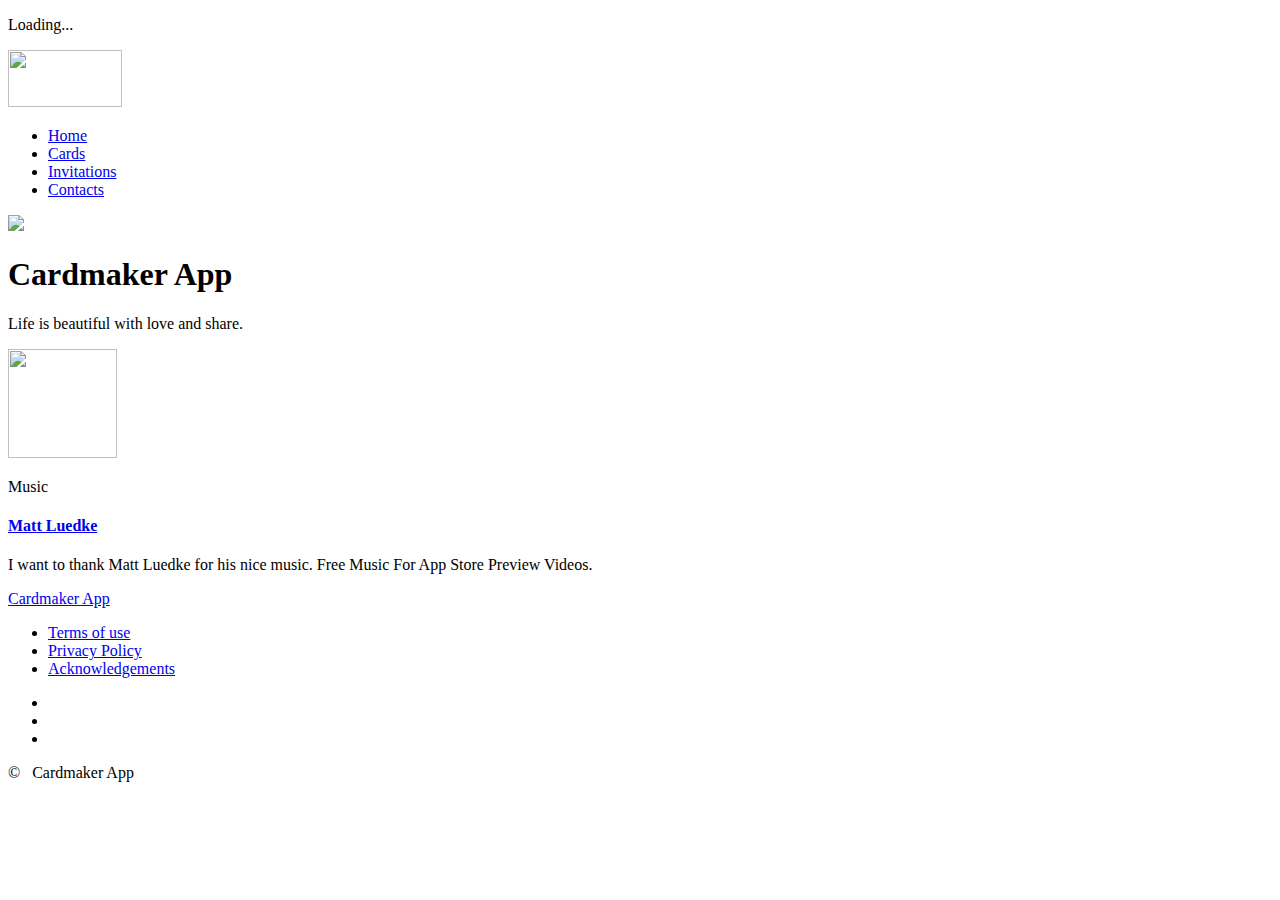
==== pages/acknowledgements.html @ 814d351f "update ico" ====
<!DOCTYPE html>
<html class="wide wow-animation" lang="en">
<head>
    <title>Gallery #1</title>
    <meta charset="utf-8">
    <meta name="viewport" content="width=device-width, height=device-height, initial-scale=1.0">
    <meta http-equiv="X-UA-Compatible" content="IE=edge">
    <link rel="icon" href="../images/cardmakerapp.ico" type="image/x-icon">
    <link rel="stylesheet" type="text/css" href="//fonts.googleapis.com/css?family=Poppins:300,300i,400,500,600,700,800,900,900i%7CPT+Serif:400,700">
    <link rel="stylesheet" href="../css/layout.css">
    <link rel="stylesheet" href="../css/fonts.css">
    <link rel="stylesheet" href="../css/style.css">
    <style>.ie-panel{display: none;background: #212121;padding: 10px 0;box-shadow: 3px 3px 5px 0 rgba(0,0,0,.3);clear: both;text-align:center;position: relative;z-index: 1;} html.ie-10 .ie-panel, html.lt-ie-10 .ie-panel {display: block;}</style>
</head>
<body>
<div class="preloader">
    <div class="preloader-body">
        <div class="cssload-container">
            <div class="cssload-speeding-wheel"></div>
        </div>
        <p>Loading...</p>
    </div>
</div>
<div class="page">
    <!-- Page Header-->
    <header class="section page-header">
        <!-- RD Navbar-->
        <div class="rd-navbar-wrap">
            <nav class="rd-navbar rd-navbar-classic" data-layout="rd-navbar-fixed" data-sm-layout="rd-navbar-fixed" data-md-layout="rd-navbar-fixed" data-md-device-layout="rd-navbar-fixed" data-lg-layout="rd-navbar-static" data-lg-device-layout="rd-navbar-static" data-xl-layout="rd-navbar-static" data-xl-device-layout="rd-navbar-static" data-lg-stick-up-offset="46px" data-xl-stick-up-offset="46px" data-xxl-stick-up-offset="46px" data-lg-stick-up="true" data-xl-stick-up="true" data-xxl-stick-up="true">
                <div class="rd-navbar-main-outer">
                    <div class="rd-navbar-main">
                        <!-- RD Navbar Panel-->
                        <div class="rd-navbar-panel">
                            <!-- RD Navbar Brand-->
                            <div class="rd-navbar-brand"><a href="../index.html"><img class="brand-logo-light" src="../images/logo.png" alt="" width="114" height="57" srcset="../images/logo.png 2x"/></a></div>
                        </div>
                        <div class="rd-navbar-main-element">
                            <div class="rd-navbar-nav-wrap">
                                <!-- RD Navbar Nav-->
                                <ul class="rd-navbar-nav">
                                    <li class="rd-nav-item"><a class="rd-nav-link" href="../index.html">Home</a>
                                    </li>
                                    <li class="rd-nav-item"><a class="rd-nav-link" href="cards.html">Cards</a>
                                        <!-- RD Navbar Megamenu-->
                                        <!--
                                        <ul class="rd-menu rd-navbar-megamenu">
                                            <li class="rd-megamenu-item">
                                                <h6 class="rd-megamenu-title">Holiday</h6>
                                                <ul class="rd-megamenu-list">
                                                    <li class="rd-megamenu-list-item"><a class="rd-megamenu-list-link" href="typography.html">Christmas</a></li>
                                                    <li class="rd-megamenu-list-item"><a class="rd-megamenu-list-link" href="buttons.html">New Year</a></li>
                                                    <li class="rd-megamenu-list-item"><a class="rd-megamenu-list-link" href="timers-&amp;-counters.html">Easter</a></li>
                                                </ul>
                                            </li>
                                            <li class="rd-megamenu-item">
                                                <h6 class="rd-megamenu-title">Birthday</h6>
                                                <ul class="rd-megamenu-list">
                                                    <li class="rd-megamenu-list-item"><a class="rd-megamenu-list-link" href="grid-system.html">Kids</a></li>
                                                    <li class="rd-megamenu-list-item"><a class="rd-megamenu-list-link" href="icon-lists.html">For Her</a></li>
                                                    <li class="rd-megamenu-list-item"><a class="rd-megamenu-list-link" href="privacy-policy.html">For Him</a></li>
                                                </ul>
                                            </li>
                                            <li class="rd-megamenu-item">
                                                <h6 class="rd-megamenu-title">Thank You</h6>
                                                <ul class="rd-megamenu-list">
                                                    <li class="rd-megamenu-list-item"><a class="rd-megamenu-list-link" href="blog-post.html">General</a></li>
                                                    <li class="rd-megamenu-list-item"><a class="rd-megamenu-list-link" href="news-2.html">Birthday</a></li>
                                                    <li class="rd-megamenu-list-item"><a class="rd-megamenu-list-link" href="our-team.html">Wedding</a></li>
                                                </ul>
                                            </li>
                                            <li class="rd-megamenu-item">
                                                <h6 class="rd-megamenu-title">Occasions</h6>
                                                <ul class="rd-megamenu-list">
                                                    <li class="rd-megamenu-list-item"><a class="rd-megamenu-list-link" href="gallery-1.html">Anniversary</a></li>
                                                    <li class="rd-megamenu-list-item"><a class="rd-megamenu-list-link" href="gallery-2.html">Good Luck</a></li>
                                                    <li class="rd-megamenu-list-item"><a class="rd-megamenu-list-link" href="menu-2.html">Teacher Appreciation</a></li>
                                                </ul>
                                            </li>
                                            <li class="rd-megamenu-item">
                                                <h6 class="rd-megamenu-title">Congratulations</h6>
                                                <ul class="rd-megamenu-list">
                                                    <li class="rd-megamenu-list-item"><a class="rd-megamenu-list-link" href="gallery-1.html">Graduation</a></li>
                                                    <li class="rd-megamenu-list-item"><a class="rd-megamenu-list-link" href="gallery-2.html">New Baby</a></li>
                                                    <li class="rd-megamenu-list-item"><a class="rd-megamenu-list-link" href="menu-2.html">Exam</a></li>
                                                </ul>
                                            </li>
                                            <li class="rd-megamenu-item">
                                                <h6 class="rd-megamenu-title">Thougnts and Feelings</h6>
                                                <ul class="rd-megamenu-list">
                                                    <li class="rd-megamenu-list-item"><a class="rd-megamenu-list-link" href="gallery-1.html">Cheer Up</a></li>
                                                    <li class="rd-megamenu-list-item"><a class="rd-megamenu-list-link" href="gallery-2.html">Friendship</a></li>
                                                    <li class="rd-megamenu-list-item"><a class="rd-megamenu-list-link" href="menu-2.html">Get Well</a></li>
                                                    <li class="rd-megamenu-list-item"><a class="rd-megamenu-list-link" href="awards.html">Love and Romance</a></li>
                                                </ul>
                                            </li>
                                        </ul>
                                        -->
                                    </li>
                                    <li class="rd-nav-item"><a class="rd-nav-link" href="invitations.html">Invitations</a>
                                        <!-- RD Navbar Megamenu-->
                                        <!--
                                        <ul class="rd-menu rd-navbar-megamenu">
                                            <li class="rd-megamenu-item">
                                                <h6 class="rd-megamenu-title">Holiday</h6>
                                                <ul class="rd-megamenu-list">
                                                    <li class="rd-megamenu-list-item"><a class="rd-megamenu-list-link" href="typography.html">Christmas</a></li>
                                                    <li class="rd-megamenu-list-item"><a class="rd-megamenu-list-link" href="buttons.html">New Year</a></li>
                                                    <li class="rd-megamenu-list-item"><a class="rd-megamenu-list-link" href="timers-&amp;-counters.html">Easter</a></li>
                                                </ul>
                                            </li>
                                            <li class="rd-megamenu-item">
                                                <h6 class="rd-megamenu-title">Birthday</h6>
                                                <ul class="rd-megamenu-list">
                                                    <li class="rd-megamenu-list-item"><a class="rd-megamenu-list-link" href="grid-system.html">Kids</a></li>
                                                    <li class="rd-megamenu-list-item"><a class="rd-megamenu-list-link" href="icon-lists.html">Women</a></li>
                                                    <li class="rd-megamenu-list-item"><a class="rd-megamenu-list-link" href="privacy-policy.html">Men</a></li>
                                                </ul>
                                            </li>
                                            <li class="rd-megamenu-item">
                                                <h6 class="rd-megamenu-title">wedding</h6>
                                                <ul class="rd-megamenu-list">
                                                    <li class="rd-megamenu-list-item"><a class="rd-megamenu-list-link" href="grid-system.html">Invitation</a></li>
                                                    <li class="rd-megamenu-list-item"><a class="rd-megamenu-list-link" href="icon-lists.html">Save The Date</a></li>
                                                    <li class="rd-megamenu-list-item"><a class="rd-megamenu-list-link" href="privacy-policy.html">RSVP</a></li>
                                                </ul>
                                            </li>
                                            <li class="rd-megamenu-item">
                                                <h6 class="rd-megamenu-title">Party</h6>
                                                <ul class="rd-megamenu-list">
                                                    <li class="rd-megamenu-list-item"><a class="rd-megamenu-list-link" href="grid-system.html">Anniversary</a></li>
                                                    <li class="rd-megamenu-list-item"><a class="rd-megamenu-list-link" href="icon-lists.html">Graduation Party</a></li>
                                                    <li class="rd-megamenu-list-item"><a class="rd-megamenu-list-link" href="privacy-policy.html">BBQ Party</a></li>
                                                </ul>
                                            </li>
                                            <li class="rd-megamenu-item">
                                                <h6 class="rd-megamenu-title">Announcement</h6>
                                                <ul class="rd-megamenu-list">
                                                    <li class="rd-megamenu-list-item"><a class="rd-megamenu-list-link" href="grid-system.html">Birth</a></li>
                                                    <li class="rd-megamenu-list-item"><a class="rd-megamenu-list-link" href="icon-lists.html">Graduation Announcement</a></li>
                                                </ul>
                                            </li>
                                        </ul>
                                        -->
                                    </li>
                                    <li class="rd-nav-item"><a class="rd-nav-link" href="contacts.html">Contacts</a>
                                    </li>
                                </ul>

                            </div>
                        </div>
                        <div class="icon_appstore_editors">
                            <a class="app_store" href="https://itunes.apple.com/us/app/cardmaker-app/id1318023993?mt=8" target="_blank">
                                <img src="../images/Download_on_the_App_Store_Badge_US-UK_135x40.svg" class="appstore_badge">
                            </a>

                        </div>
                    </div>
                </div>
            </nav>
        </div>
    </header>
    <!-- 1.banner-->
    <section class="section section-lg section-main-bunner section-main-bunner-filter text-center">
        <div class="main-bunner-img" style="background-image: url(../images/banner3.jpg); background-size: cover;    width: 100%;
    margin: 0 auto;"></div>
        <div class="main-bunner-inner">
            <div class="container">
                <div class="box-default">
                    <h1 class="box-default-title">Cardmaker App</h1>
                    <div class="box-default-decor"></div>
                    <p class="big box-default-text">Life is beautiful with love and share.</p>
                </div>
            </div>
        </div>
    </section>

    <section class="section-lg section bg-gray-1">
        <div class="container">
            <div class="tabs-custom tabs-horizontal tabs-modern" id="tabs-1">
                <div class="row no-gutters">
                    <div class="col-lg-12 order-lg-1">
                        <div class="tab-content">
                            <div class="tab-pane fade show active" id="tabs-1-1">
                                <div class="event-item-classic">
                                    <div class="event-item-classic-figure"><a href="team-member.html"><img src="http://www.mattluedke.com/wp-content/uploads/2015/09/personal_logo.png" alt="" width="109" height="109"/></a></div>
                                    <div class="event-item-classic-caption">
                                        <p class="events-time">Music</p>
                                        <h4 class="event-item-classic-title"><a href="http://www.mattluedke.com/free-music-app-store-preview-videos/">Matt Luedke</a></h4>
                                        <div class="event-item-classic-text">
                                            <p>I want to thank Matt Luedke for his nice music. Free Music For App Store Preview Videos.</p>
                                        </div>
                                    </div>
                                </div>

                            </div>

                        </div>
                    </div>
                </div>
            </div>
        </div>
    </section>
    <!-- Page Footer-->
    <footer class="section footer-minimal context-dark">
        <div class="container wow-outer">
            <div class="wow fadeIn">
                <div class="row row-60">
                    <div class="col-12"><a class="brand-logo-title" href="https://itunes.apple.com/us/app/cardmaker-app/id1318023993?mt=8">Cardmaker App</a></div>
                    <div class="col-12">
                        <ul class="footer-minimal-nav">
                            <li><a href="termsOfUse.html">Terms of use</a></li>
                            <li><a href="privacyPolicy.html">Privacy Policy</a></li>
                            <li><a href="acknowledgements.html">Acknowledgements</a></li>
                        </ul>
                    </div>
                    <div class="col-12">
                        <ul class="social-list">
                            <li><a class="icon icon-sm icon-circle icon-circle-md icon-bg-white fa-instagram" href="https://www.instagram.com/cardmakerapp/"></a></li>
                            <li><a class="icon icon-sm icon-circle icon-circle-md icon-bg-white fa-twitter" href="https://twitter.com/cardmakerapp/"></a></li>
                            <li><a class="icon icon-sm icon-circle icon-circle-md icon-bg-white fa-pinterest-p" href="https://www.pinterest.com/cardmakerapp/"></a></li>
                        </ul>
                    </div>
                </div>
                <p class="rights"><span>&copy;&nbsp; </span><span class="copyright-year"></span><span>&nbsp;</span><span>Cardmaker App</span></p>
            </div>
        </div>
    </footer>
</div>
<div class="snackbars" id="form-output-global"></div>
<script src="../js/lib/core.min.js"></script>
<script src="../js/lib/script.js"></script>
</body>
</html>
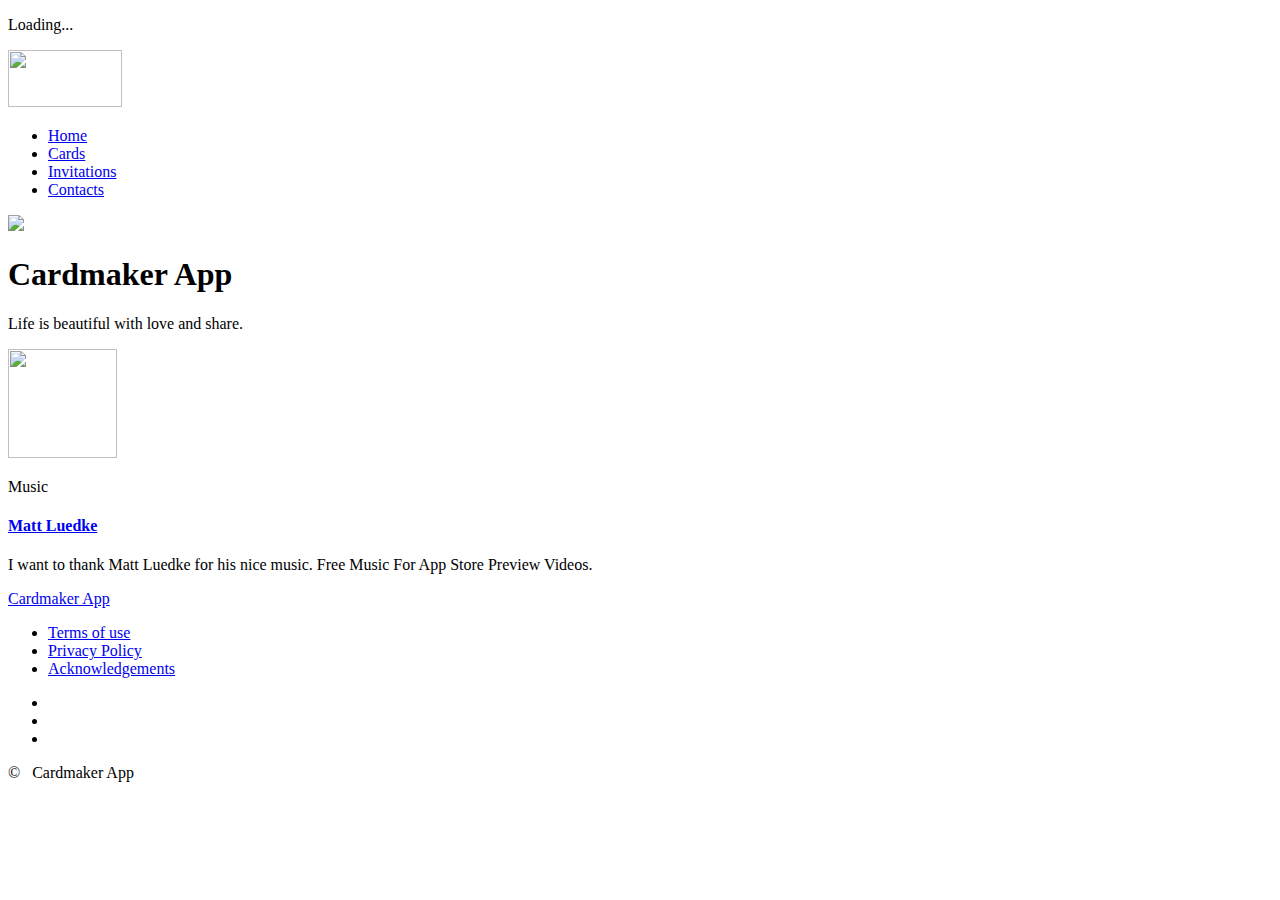
==== commit 9c7cc7ab: "ico is absolute url" ====
--- a/pages/acknowledgements.html
+++ b/pages/acknowledgements.html
@@ -2,11 +2,11 @@
 <!DOCTYPE html>
 <html class="wide wow-animation" lang="en">
 <head>
-    <title>Gallery #1</title>
+    <title>Acknowledgements - Cardmaker App</title>
     <meta charset="utf-8">
     <meta name="viewport" content="width=device-width, height=device-height, initial-scale=1.0">
     <meta http-equiv="X-UA-Compatible" content="IE=edge">
-    <link rel="icon" href="../images/cardmakerapp.ico" type="image/x-icon">
+    <link rel="icon" href="https://cardmaker.kiwiinfo.com/images/cardmakerapp.ico" type="image/x-icon">
     <link rel="stylesheet" type="text/css" href="//fonts.googleapis.com/css?family=Poppins:300,300i,400,500,600,700,800,900,900i%7CPT+Serif:400,700">
     <link rel="stylesheet" href="../css/layout.css">
     <link rel="stylesheet" href="../css/fonts.css">
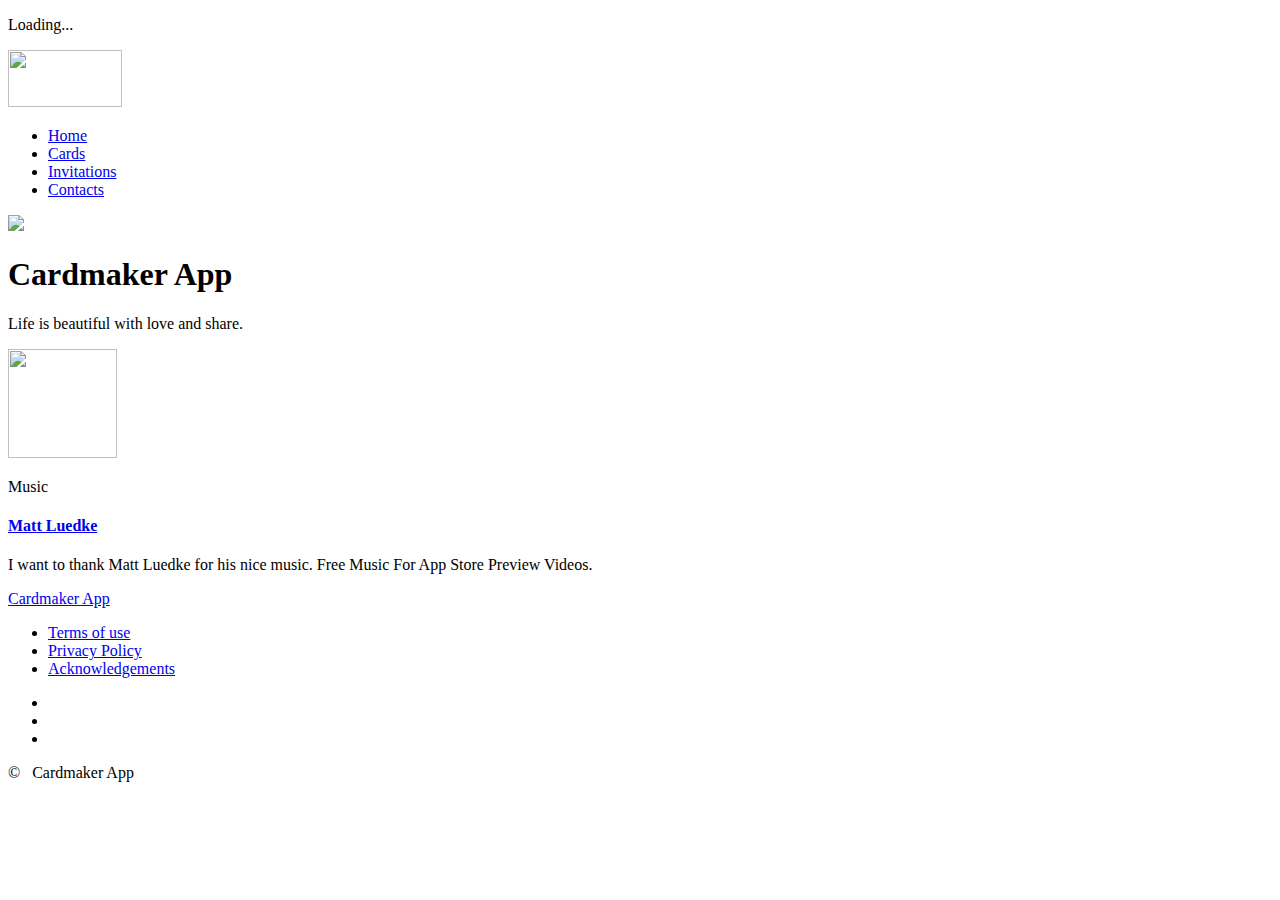
==== commit 037f5e02: "ico is absolute url" ====
--- a/pages/acknowledgements.html
+++ b/pages/acknowledgements.html
@@ -1,4 +1,3 @@
-
 <!DOCTYPE html>
 <html class="wide wow-animation" lang="en">
 <head>
@@ -11,7 +10,6 @@
     <link rel="stylesheet" href="../css/layout.css">
     <link rel="stylesheet" href="../css/fonts.css">
     <link rel="stylesheet" href="../css/style.css">
-    <style>.ie-panel{display: none;background: #212121;padding: 10px 0;box-shadow: 3px 3px 5px 0 rgba(0,0,0,.3);clear: both;text-align:center;position: relative;z-index: 1;} html.ie-10 .ie-panel, html.lt-ie-10 .ie-panel {display: block;}</style>
 </head>
 <body>
 <div class="preloader">
